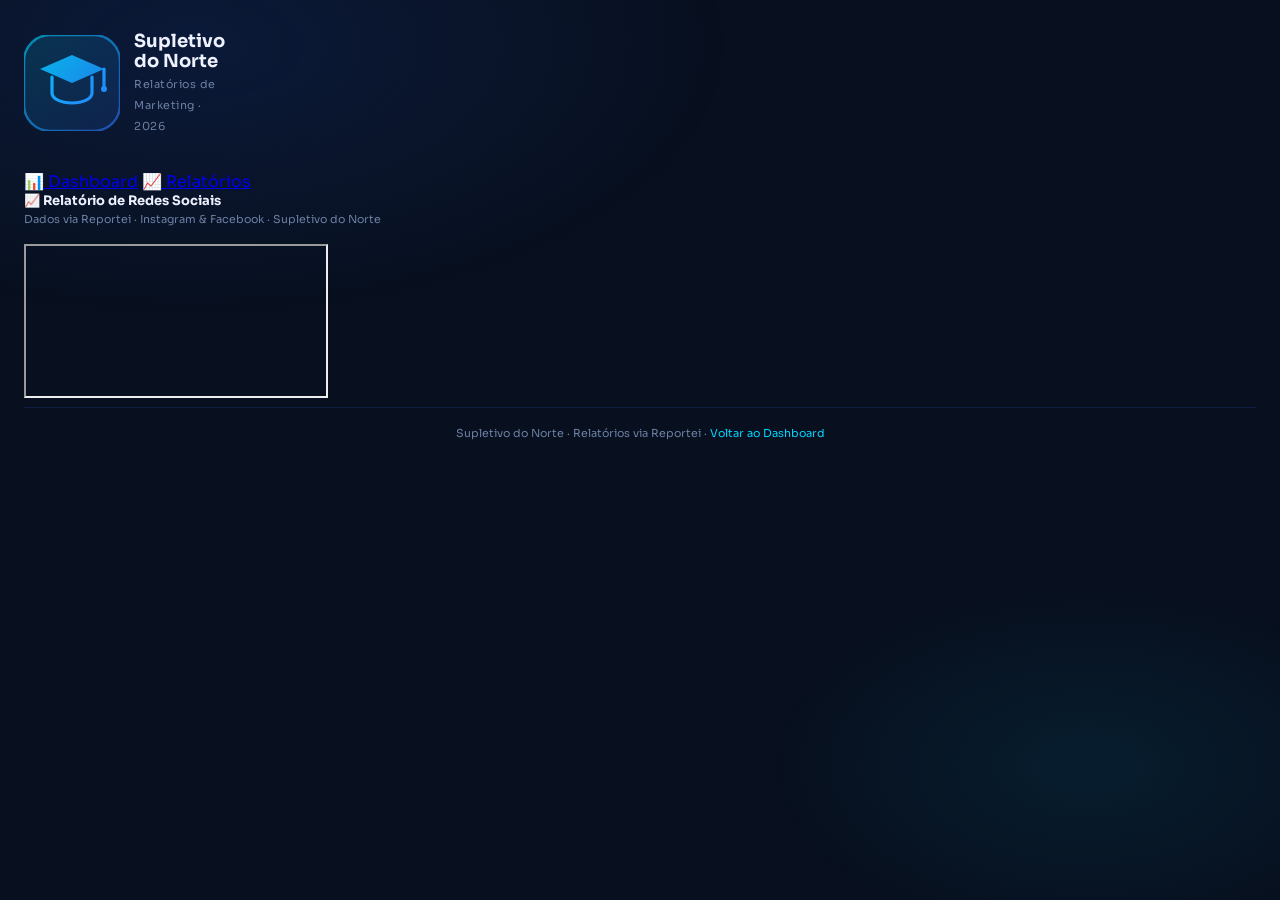
==== relatorios.html @ f7d4d09c "Create relatorios.html" ====
<!DOCTYPE html>
<html lang="pt-BR">
<head>
  <meta charset="UTF-8">
  <meta name="viewport" content="width=device-width, initial-scale=1.0">
  <title>Supletivo do Norte · Relatórios</title>
  <link rel="stylesheet" href="style.css">
</head>
<body>
<div class="container">

  <!-- ── HEADER ── -->
  <header class="anim d1">
    <div class="logo-area">
      <svg class="logo-mark" viewBox="0 0 48 48" fill="none" xmlns="http://www.w3.org/2000/svg">
        <defs>
          <linearGradient id="lg1" x1="0" y1="0" x2="48" y2="48" gradientUnits="userSpaceOnUse">
            <stop offset="0%" stop-color="#00d4ff"/>
            <stop offset="100%" stop-color="#2d6ef5"/>
          </linearGradient>
        </defs>
        <rect width="48" height="48" rx="13" fill="url(#lg1)" opacity="0.15"/>
        <rect width="48" height="48" rx="13" fill="none" stroke="url(#lg1)" stroke-width="1.2" opacity="0.6"/>
        <path d="M24 10L8 17l16 7 16-7-16-7z" fill="url(#lg1)" opacity="0.9"/>
        <path d="M14 21v8c0 2.8 4.5 5 10 5s10-2.2 10-5v-8" stroke="url(#lg1)" stroke-width="1.6" fill="none" stroke-linecap="round"/>
        <line x1="40" y1="17" x2="40" y2="26" stroke="url(#lg1)" stroke-width="1.6" stroke-linecap="round"/>
        <circle cx="40" cy="27" r="1.5" fill="url(#lg1)"/>
      </svg>
      <div class="logo-text">
        <h1>Supletivo do Norte</h1>
        <span>Relatórios de Marketing · 2026</span>
      </div>
    </div>
  </header>

  <!-- ── NAV ── -->
  <nav class="main-nav anim d2">
    <a href="index.html" class="nav-link">📊 Dashboard</a>
    <a href="relatorios.html" class="nav-link active">📈 Relatórios</a>
  </nav>

  <!-- ── REPORTEI ── -->
  <div class="report-card anim d3">
    <div class="report-card-header">
      <div class="chart-title">📈 Relatório de Redes Sociais</div>
      <div class="chart-sub">Dados via Reportei · Instagram & Facebook · Supletivo do Norte</div>
    </div>
    <div class="report-iframe-wrap">
      <iframe
        title="Relatório Supletivo do Norte"
        src="https://app.reportei.com/embed/76V9Ya5YfQpvOkSsnW2mDBTiqnesYghi"
        allowfullscreen
        loading="lazy"
      ></iframe>
    </div>
  </div>

  <footer>
    Supletivo do Norte · Relatórios via Reportei ·
    <a href="index.html">Voltar ao Dashboard</a>
  </footer>

</div>
</body>
</html>
---- style.css ----
@import url('https://fonts.googleapis.com/css2?family=Sora:wght@300;400;600;700;800&family=JetBrains+Mono:wght@400;600&display=swap');

:root {
  --navy:        #08101f;
  --navy-mid:    #0d1c36;
  --navy-light:  #162a50;
  --blue:        #1e4fc2;
  --blue-bright: #2d6ef5;
  --accent:      #00d4ff;
  --accent2:     #f5a623;
  --green:       #00c96b;
  --red:         #ff4757;
  --white:       #eef2ff;
  --muted:       #6b7fa3;
  --card-bg:     #0c1a32;
  --card-border: rgba(45,110,245,0.15);
  --radius:      16px;
  --radius-sm:   10px;
}

*, *::before, *::after { box-sizing: border-box; margin: 0; padding: 0; }

body {
  background: var(--navy);
  color: var(--white);
  font-family: 'Sora', sans-serif;
  min-height: 100vh;
  overflow-x: hidden;
}

body::before {
  content: '';
  position: fixed;
  inset: 0;
  background:
    radial-gradient(ellipse 70% 50% at 15% 5%,  rgba(30,79,194,0.16) 0%, transparent 60%),
    radial-gradient(ellipse 50% 40% at 85% 85%,  rgba(0,212,255,0.07) 0%, transparent 50%);
  pointer-events: none;
  z-index: 0;
}

/* ── LAYOUT ── */
.container {
  max-width: 1300px;
  margin: 0 auto;
  padding: 32px 24px;
  position: relative;
  z-index: 1;
}

/* ── HEADER ── */
header {
  display: flex;
  align-items: center;
  justify-content: space-between;
  margin-bottom: 36px;
  flex-wrap: wrap;
  gap: 16px;
}

.logo-area {
  display: flex;
  align-items: center;
  gap: 14px;
}

.logo-icon {
  width: 48px;
  height: 48px;
  background: linear-gradient(135deg, var(--blue), var(--accent));
  border-radius: 13px;
  display: flex;
  align-items: center;
  justify-content: center;
  font-size: 18px;
  font-weight: 800;
  color: #fff;
  letter-spacing: -1px;
  box-shadow: 0 0 22px rgba(0,212,255,0.25);
  flex-shrink: 0;
}

.logo-text h1 {
  font-size: 18px;
  font-weight: 700;
  line-height: 1.1;
}

.logo-text span {
  font-size: 11px;
  color: var(--muted);
  font-weight: 400;
  letter-spacing: 0.5px;
}

.header-right {
  display: flex;
  align-items: center;
  gap: 10px;
  flex-wrap: wrap;
}

.last-update {
  font-family: 'JetBrains Mono', monospace;
  font-size: 11px;
  color: var(--muted);
  background: var(--card-bg);
  border: 1px solid var(--card-border);
  padding: 7px 13px;
  border-radius: 8px;
}

.loading-badge {
  font-size: 11px;
  background: rgba(0,212,255,0.1);
  color: var(--accent);
  border: 1px solid rgba(0,212,255,0.28);
  padding: 6px 12px;
  border-radius: 20px;
  display: none;
}
.loading-badge.show { display: block; }

.error-msg {
  background: rgba(255,71,87,0.08);
  border: 1px solid rgba(255,71,87,0.3);
  color: var(--red);
  padding: 14px 20px;
  border-radius: var(--radius-sm);
  font-size: 13px;
  margin-bottom: 20px;
  display: none;
}

/* ── HERO KPIs (provas em destaque) ── */
.hero-kpis {
  display: grid;
  grid-template-columns: 1.6fr 1fr 1fr;
  gap: 18px;
  margin-bottom: 24px;
}

@media (max-width: 900px)  { .hero-kpis { grid-template-columns: 1fr 1fr; } }
@media (max-width: 520px)  { .hero-kpis { grid-template-columns: 1fr; } }

.hero-card {
  background: var(--card-bg);
  border: 1px solid var(--card-border);
  border-radius: var(--radius);
  padding: 28px 26px;
  position: relative;
  overflow: hidden;
  transition: transform .2s, border-color .2s;
}

.hero-card:hover {
  transform: translateY(-2px);
  border-color: rgba(45,110,245,0.32);
}

.hero-card.primary {
  border-color: rgba(0,212,255,0.28);
}

.hero-card.primary::before {
  content: '';
  position: absolute;
  inset: 0;
  background: radial-gradient(ellipse 80% 60% at 10% 20%, rgba(0,212,255,0.06) 0%, transparent 70%);
  pointer-events: none;
}

.hero-card.primary::after {
  content: '';
  position: absolute;
  top: 0; left: 0; right: 0;
  height: 2px;
  background: linear-gradient(90deg, var(--accent), var(--blue-bright));
}

.hero-icon {
  font-size: 22px;
  margin-bottom: 14px;
  display: block;
}

.hero-label {
  font-size: 10px;
  color: var(--muted);
  text-transform: uppercase;
  letter-spacing: 1px;
  font-weight: 700;
  margin-bottom: 6px;
}

.hero-value {
  font-family: 'JetBrains Mono', monospace;
  font-size: 42px;
  font-weight: 700;
  color: var(--white);
  line-height: 1;
  margin-bottom: 10px;
}

.hero-card.primary .hero-value {
  font-size: 52px;
  color: var(--accent);
}

.hero-meta {
  display: flex;
  align-items: center;
  gap: 8px;
  flex-wrap: wrap;
}

.hero-sub {
  font-size: 11px;
  color: var(--muted);
  font-family: 'JetBrains Mono', monospace;
}

.delta {
  font-size: 11px;
  font-weight: 600;
  font-family: 'JetBrains Mono', monospace;
  display: inline-flex;
  align-items: center;
  gap: 2px;
  padding: 2px 8px;
  border-radius: 20px;
}

.delta-up   { background: rgba(0,201,107,0.12); color: var(--green); }
.delta-down { background: rgba(255,71,87,0.12);  color: var(--red); }
.delta-flat { background: rgba(245,166,35,0.12); color: var(--accent2); }

/* ── SECONDARY KPIs ── */
.secondary-kpis {
  display: grid;
  grid-template-columns: repeat(4, 1fr);
  gap: 14px;
  margin-bottom: 24px;
}

@media (max-width: 900px) { .secondary-kpis { grid-template-columns: repeat(2, 1fr); } }
@media (max-width: 480px) { .secondary-kpis { grid-template-columns: 1fr; } }

.sec-card {
  background: var(--card-bg);
  border: 1px solid var(--card-border);
  border-radius: var(--radius);
  padding: 20px;
  transition: transform .2s, border-color .2s;
}

.sec-card:hover {
  transform: translateY(-2px);
  border-color: rgba(45,110,245,0.3);
}

.sec-icon  { font-size: 16px; margin-bottom: 10px; display: block; }
.sec-label { font-size: 10px; color: var(--muted); text-transform: uppercase; letter-spacing: .8px; font-weight: 600; margin-bottom: 6px; }
.sec-value { font-family: 'JetBrains Mono', monospace; font-size: 22px; font-weight: 700; color: var(--white); line-height: 1; margin-bottom: 4px; }
.sec-sub   { font-size: 10px; color: var(--muted); }

/* ── RESUMO ANUAL (sem barra) ── */
.annual-summary {
  background: var(--card-bg);
  border: 1px solid var(--card-border);
  border-radius: var(--radius);
  padding: 22px 28px;
  margin-bottom: 24px;
  display: flex;
  gap: 40px;
  flex-wrap: wrap;
  align-items: center;
}

.annual-title {
  font-size: 11px;
  color: var(--muted);
  text-transform: uppercase;
  letter-spacing: 1px;
  font-weight: 700;
  margin-bottom: 2px;
}

.annual-stat {
  display: flex;
  flex-direction: column;
  gap: 2px;
}

.annual-stat-val {
  font-family: 'JetBrains Mono', monospace;
  font-size: 20px;
  font-weight: 700;
  color: var(--white);
}

.annual-stat-lbl {
  font-size: 10px;
  color: var(--muted);
  font-weight: 500;
}

.annual-divider {
  width: 1px;
  height: 36px;
  background: var(--card-border);
}

/* ── CHARTS ── */
.charts-row {
  display: grid;
  grid-template-columns: 2fr 1fr;
  gap: 18px;
  margin-bottom: 22px;
}

@media (max-width: 900px) { .charts-row { grid-template-columns: 1fr; } }

.charts-row-2 {
  display: grid;
  grid-template-columns: 1fr 1fr;
  gap: 18px;
  margin-bottom: 22px;
}

@media (max-width: 768px) { .charts-row-2 { grid-template-columns: 1fr; } }

.chart-card {
  background: var(--card-bg);
  border: 1px solid var(--card-border);
  border-radius: var(--radius);
  padding: 24px;
}

.chart-title { font-size: 13px; font-weight: 700; margin-bottom: 3px; }
.chart-sub   { font-size: 11px; color: var(--muted); margin-bottom: 18px; }

/* ── TABLE ── */
.table-card {
  background: var(--card-bg);
  border: 1px solid var(--card-border);
  border-radius: var(--radius);
  overflow: hidden;
  margin-bottom: 22px;
}

.table-header-area {
  padding: 20px 24px 16px;
  border-bottom: 1px solid var(--card-border);
}

table {
  width: 100%;
  border-collapse: collapse;
  font-size: 12px;
}

thead th {
  background: rgba(45,110,245,0.07);
  padding: 11px 18px;
  text-align: left;
  font-size: 9px;
  font-weight: 700;
  color: var(--muted);
  text-transform: uppercase;
  letter-spacing: .9px;
}

tbody tr {
  border-bottom: 1px solid rgba(255,255,255,0.035);
  transition: background .12s;
}

tbody tr:hover { background: rgba(45,110,245,0.055); }
tbody tr:last-child { border-bottom: none; }

tbody td {
  padding: 12px 18px;
  color: var(--white);
  font-family: 'JetBrains Mono', monospace;
  font-size: 12px;
}

td.periodo-cell {
  font-family: 'Sora', sans-serif;
  font-size: 11px;
  color: var(--muted);
}

.badge-var {
  display: inline-block;
  padding: 2px 8px;
  border-radius: 20px;
  font-size: 10px;
  font-weight: 700;
  font-family: 'JetBrains Mono', monospace;
}

/* ── SAZONALIDADE ── */
.alert-sazo {
  background: rgba(245,166,35,0.08);
  border: 1px solid rgba(245,166,35,0.35);
  border-radius: var(--radius-sm);
  padding: 14px 20px;
  margin-bottom: 20px;
  display: none;
  align-items: center;
  gap: 12px;
}

.alert-sazo.show { display: flex; }

.sazo-grid {
  display: grid;
  grid-template-columns: repeat(3, 1fr);
  gap: 12px;
  margin-bottom: 24px;
}

@media (max-width: 768px) { .sazo-grid { grid-template-columns: 1fr; } }

.sazo-card {
  background: var(--card-bg);
  border: 1px solid var(--card-border);
  border-radius: var(--radius-sm);
  padding: 18px;
  display: flex;
  gap: 12px;
  align-items: flex-start;
}

.sazo-icon { font-size: 20px; flex-shrink: 0; margin-top: 1px; }
.sazo-content h4 { font-size: 12px; font-weight: 700; margin-bottom: 4px; }
.sazo-content p  { font-size: 10px; color: var(--muted); line-height: 1.55; }

/* ── FOOTER ── */
footer {
  text-align: center;
  padding: 18px;
  color: var(--muted);
  font-size: 11px;
  border-top: 1px solid var(--card-border);
  margin-top: 4px;
}

footer a { color: var(--accent); text-decoration: none; }
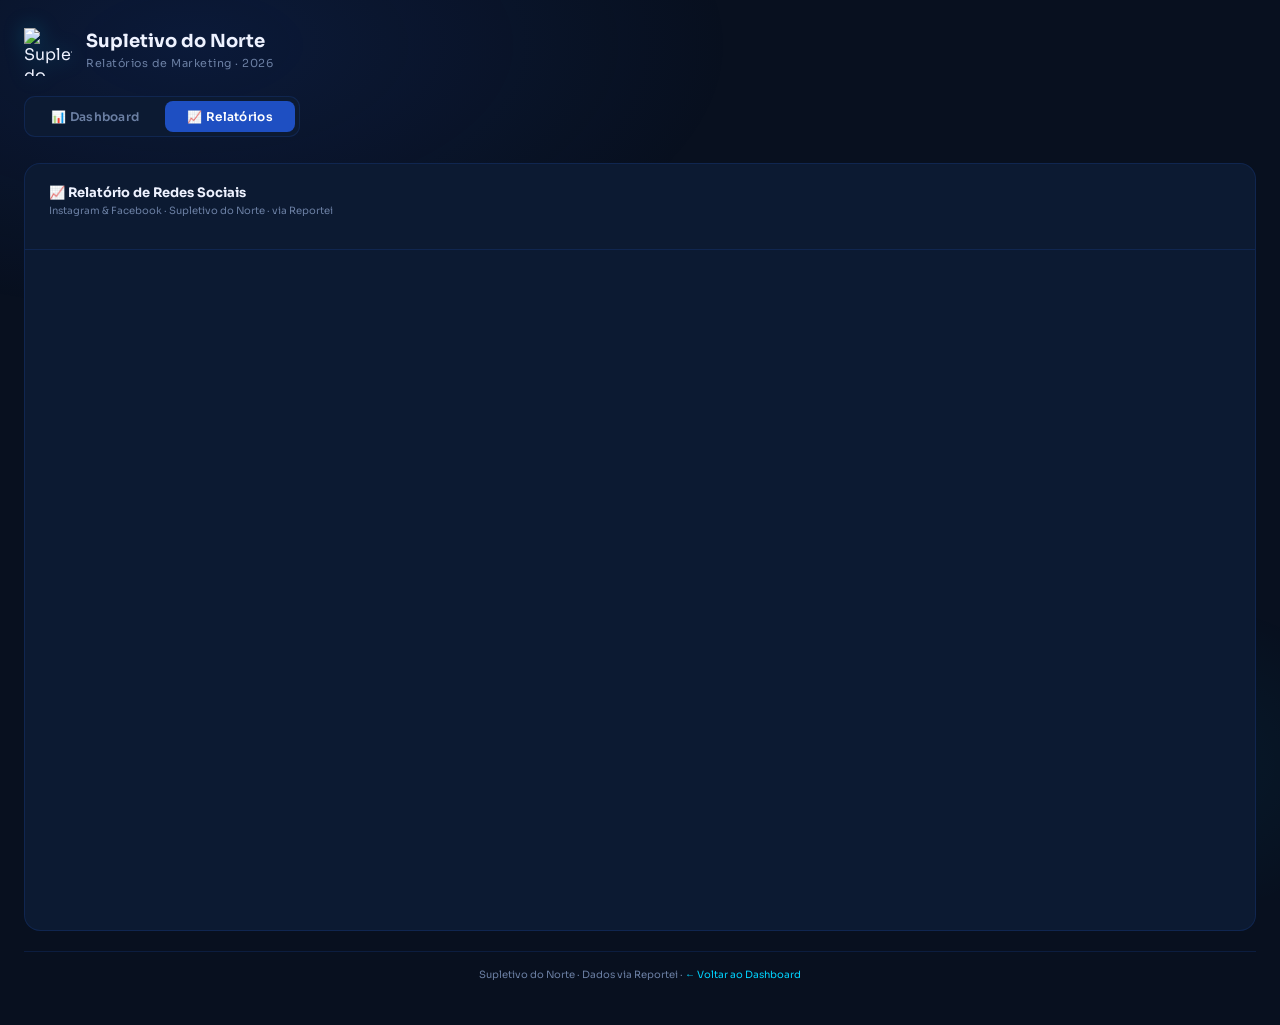
==== commit 3bc68fbe: "Update relatorios.html" ====
--- a/relatorios.html
+++ b/relatorios.html
@@ -6,26 +6,13 @@
   <title>Supletivo do Norte · Relatórios</title>
   <link rel="stylesheet" href="style.css">
 </head>
-<body>
+<body class="light">
 <div class="container">
 
   <!-- ── HEADER ── -->
   <header class="anim d1">
     <div class="logo-area">
-      <svg class="logo-mark" viewBox="0 0 48 48" fill="none" xmlns="http://www.w3.org/2000/svg">
-        <defs>
-          <linearGradient id="lg1" x1="0" y1="0" x2="48" y2="48" gradientUnits="userSpaceOnUse">
-            <stop offset="0%" stop-color="#00d4ff"/>
-            <stop offset="100%" stop-color="#2d6ef5"/>
-          </linearGradient>
-        </defs>
-        <rect width="48" height="48" rx="13" fill="url(#lg1)" opacity="0.15"/>
-        <rect width="48" height="48" rx="13" fill="none" stroke="url(#lg1)" stroke-width="1.2" opacity="0.6"/>
-        <path d="M24 10L8 17l16 7 16-7-16-7z" fill="url(#lg1)" opacity="0.9"/>
-        <path d="M14 21v8c0 2.8 4.5 5 10 5s10-2.2 10-5v-8" stroke="url(#lg1)" stroke-width="1.6" fill="none" stroke-linecap="round"/>
-        <line x1="40" y1="17" x2="40" y2="26" stroke="url(#lg1)" stroke-width="1.6" stroke-linecap="round"/>
-        <circle cx="40" cy="27" r="1.5" fill="url(#lg1)"/>
-      </svg>
+      <img src="logo.png" alt="Supletivo do Norte" class="logo-img">
       <div class="logo-text">
         <h1>Supletivo do Norte</h1>
         <span>Relatórios de Marketing · 2026</span>
@@ -39,11 +26,11 @@
     <a href="relatorios.html" class="nav-link active">📈 Relatórios</a>
   </nav>
 
-  <!-- ── REPORTEI ── -->
+  <!-- ── REPORTEI EMBED ── -->
   <div class="report-card anim d3">
     <div class="report-card-header">
       <div class="chart-title">📈 Relatório de Redes Sociais</div>
-      <div class="chart-sub">Dados via Reportei · Instagram & Facebook · Supletivo do Norte</div>
+      <div class="chart-sub">Instagram & Facebook · Supletivo do Norte · via Reportei</div>
     </div>
     <div class="report-iframe-wrap">
       <iframe
@@ -56,8 +43,8 @@
   </div>
 
   <footer>
-    Supletivo do Norte · Relatórios via Reportei ·
-    <a href="index.html">Voltar ao Dashboard</a>
+    Supletivo do Norte · Dados via Reportei ·
+    <a href="index.html">← Voltar ao Dashboard</a>
   </footer>
 
 </div>
--- a/style.css
+++ b/style.css
@@ -39,23 +39,76 @@
   z-index: 0;
 }
 
-/* ── LAYOUT ── */
 .container {
   max-width: 1300px;
   margin: 0 auto;
-  padding: 32px 24px;
+  padding: 28px 24px;
   position: relative;
   z-index: 1;
 }
 
+/* ── ANIMATIONS ── */
+@keyframes fadeSlideUp {
+  from { opacity: 0; transform: translateY(18px); }
+  to   { opacity: 1; transform: translateY(0); }
+}
+@keyframes borderGlow {
+  0%, 100% { box-shadow: 0 0 10px rgba(0,212,255,0.08); }
+  50%       { box-shadow: 0 0 28px rgba(0,212,255,0.28); }
+}
+@keyframes fadeIn {
+  from { opacity: 0; }
+  to   { opacity: 1; }
+}
+
+.anim { animation: fadeSlideUp .55s cubic-bezier(.22,.68,0,1.2) both; opacity: 0; }
+.d1  { animation-delay: .05s; }
+.d2  { animation-delay: .13s; }
+.d3  { animation-delay: .21s; }
+.d4  { animation-delay: .29s; }
+.d5  { animation-delay: .37s; }
+.d6  { animation-delay: .45s; }
+.d7  { animation-delay: .53s; }
+.d8  { animation-delay: .61s; }
+.d9  { animation-delay: .69s; }
+
+/* ── NAV ── */
+.main-nav {
+  display: flex;
+  gap: 4px;
+  background: var(--card-bg);
+  border: 1px solid var(--card-border);
+  border-radius: 11px;
+  padding: 4px;
+  margin-bottom: 26px;
+  width: fit-content;
+}
+
+.nav-link {
+  padding: 8px 22px;
+  border-radius: 8px;
+  text-decoration: none;
+  color: var(--muted);
+  font-size: 12px;
+  font-weight: 600;
+  transition: all .2s;
+  letter-spacing: .3px;
+  display: flex;
+  align-items: center;
+  gap: 7px;
+}
+
+.nav-link:hover { color: var(--white); background: rgba(45,110,245,0.1); }
+.nav-link.active { background: var(--blue); color: #fff; }
+
 /* ── HEADER ── */
 header {
   display: flex;
   align-items: center;
   justify-content: space-between;
-  margin-bottom: 36px;
+  margin-bottom: 20px;
   flex-wrap: wrap;
-  gap: 16px;
+  gap: 14px;
 }
 
 .logo-area {
@@ -64,41 +117,26 @@
   gap: 14px;
 }
 
-.logo-icon {
+/* Logo SVG monograma */
+.logo-mark {
   width: 48px;
   height: 48px;
-  background: linear-gradient(135deg, var(--blue), var(--accent));
-  border-radius: 13px;
-  display: flex;
-  align-items: center;
-  justify-content: center;
-  font-size: 18px;
-  font-weight: 800;
-  color: #fff;
-  letter-spacing: -1px;
-  box-shadow: 0 0 22px rgba(0,212,255,0.25);
   flex-shrink: 0;
-}
-
-.logo-text h1 {
-  font-size: 18px;
-  font-weight: 700;
-  line-height: 1.1;
-}
-
-.logo-text span {
-  font-size: 11px;
-  color: var(--muted);
-  font-weight: 400;
-  letter-spacing: 0.5px;
-}
-
-.header-right {
-  display: flex;
-  align-items: center;
-  gap: 10px;
-  flex-wrap: wrap;
-}
+  filter: drop-shadow(0 0 12px rgba(0,212,255,0.3));
+}
+
+/* Se tiver imagem real, use .logo-img */
+.logo-img {
+  width: 48px;
+  height: 48px;
+  object-fit: contain;
+  filter: drop-shadow(0 0 10px rgba(0,212,255,0.25));
+}
+
+.logo-text h1 { font-size: 18px; font-weight: 700; line-height: 1.1; }
+.logo-text span { font-size: 11px; color: var(--muted); font-weight: 400; letter-spacing: .5px; }
+
+.header-right { display: flex; align-items: center; gap: 10px; flex-wrap: wrap; }
 
 .last-update {
   font-family: 'JetBrains Mono', monospace;
@@ -132,36 +170,62 @@
   display: none;
 }
 
-/* ── HERO KPIs (provas em destaque) ── */
+/* ── BARRA MENSAL ── */
+.month-bar {
+  background: rgba(0,212,255,0.04);
+  border: 1px solid rgba(0,212,255,0.1);
+  border-radius: 10px;
+  padding: 10px 20px;
+  margin-bottom: 22px;
+  display: flex;
+  align-items: center;
+  gap: 20px;
+  flex-wrap: wrap;
+  font-size: 11px;
+}
+
+.month-bar-label {
+  font-weight: 700;
+  color: var(--accent);
+  font-size: 10px;
+  text-transform: uppercase;
+  letter-spacing: 1px;
+  flex-shrink: 0;
+  padding: 3px 10px;
+  background: rgba(0,212,255,0.1);
+  border-radius: 20px;
+}
+
+.mb-sep { width: 1px; height: 14px; background: var(--card-border); }
+
+.mb-item { display: flex; align-items: center; gap: 5px; color: var(--muted); font-size: 11px; }
+.mb-item strong { color: var(--white); font-family: 'JetBrains Mono', monospace; font-weight: 600; font-size: 12px; }
+
+/* ── HERO KPIs ── */
 .hero-kpis {
   display: grid;
   grid-template-columns: 1.6fr 1fr 1fr;
-  gap: 18px;
-  margin-bottom: 24px;
-}
-
-@media (max-width: 900px)  { .hero-kpis { grid-template-columns: 1fr 1fr; } }
-@media (max-width: 520px)  { .hero-kpis { grid-template-columns: 1fr; } }
+  gap: 16px;
+  margin-bottom: 20px;
+}
+@media (max-width: 900px) { .hero-kpis { grid-template-columns: 1fr 1fr; } }
+@media (max-width: 520px) { .hero-kpis { grid-template-columns: 1fr; } }
 
 .hero-card {
   background: var(--card-bg);
   border: 1px solid var(--card-border);
   border-radius: var(--radius);
-  padding: 28px 26px;
+  padding: 26px 24px;
   position: relative;
   overflow: hidden;
   transition: transform .2s, border-color .2s;
 }
-
-.hero-card:hover {
-  transform: translateY(-2px);
-  border-color: rgba(45,110,245,0.32);
-}
+.hero-card:hover { transform: translateY(-2px); border-color: rgba(45,110,245,0.32); }
 
 .hero-card.primary {
-  border-color: rgba(0,212,255,0.28);
-}
-
+  border-color: rgba(0,212,255,0.3);
+  animation: fadeSlideUp .55s cubic-bezier(.22,.68,0,1.2) .05s both, borderGlow 3.5s ease-in-out 1.2s infinite;
+}
 .hero-card.primary::before {
   content: '';
   position: absolute;
@@ -169,7 +233,6 @@
   background: radial-gradient(ellipse 80% 60% at 10% 20%, rgba(0,212,255,0.06) 0%, transparent 70%);
   pointer-events: none;
 }
-
 .hero-card.primary::after {
   content: '';
   position: absolute;
@@ -178,59 +241,20 @@
   background: linear-gradient(90deg, var(--accent), var(--blue-bright));
 }
 
-.hero-icon {
-  font-size: 22px;
-  margin-bottom: 14px;
-  display: block;
-}
-
-.hero-label {
-  font-size: 10px;
-  color: var(--muted);
-  text-transform: uppercase;
-  letter-spacing: 1px;
-  font-weight: 700;
-  margin-bottom: 6px;
-}
-
-.hero-value {
+.hero-icon { font-size: 20px; margin-bottom: 12px; display: block; }
+.hero-label { font-size: 9px; color: var(--muted); text-transform: uppercase; letter-spacing: 1px; font-weight: 700; margin-bottom: 6px; }
+.hero-value { font-family: 'JetBrains Mono', monospace; font-size: 40px; font-weight: 700; color: var(--white); line-height: 1; margin-bottom: 8px; }
+.hero-card.primary .hero-value { font-size: 50px; color: var(--accent); }
+
+.hero-meta { display: flex; align-items: center; gap: 8px; flex-wrap: wrap; }
+.hero-sub { font-size: 10px; color: var(--muted); font-family: 'JetBrains Mono', monospace; }
+
+.delta {
+  font-size: 10px; font-weight: 700;
   font-family: 'JetBrains Mono', monospace;
-  font-size: 42px;
-  font-weight: 700;
-  color: var(--white);
-  line-height: 1;
-  margin-bottom: 10px;
-}
-
-.hero-card.primary .hero-value {
-  font-size: 52px;
-  color: var(--accent);
-}
-
-.hero-meta {
-  display: flex;
-  align-items: center;
-  gap: 8px;
-  flex-wrap: wrap;
-}
-
-.hero-sub {
-  font-size: 11px;
-  color: var(--muted);
-  font-family: 'JetBrains Mono', monospace;
-}
-
-.delta {
-  font-size: 11px;
-  font-weight: 600;
-  font-family: 'JetBrains Mono', monospace;
-  display: inline-flex;
-  align-items: center;
-  gap: 2px;
-  padding: 2px 8px;
-  border-radius: 20px;
-}
-
+  display: inline-flex; align-items: center; gap: 2px;
+  padding: 2px 7px; border-radius: 20px;
+}
 .delta-up   { background: rgba(0,201,107,0.12); color: var(--green); }
 .delta-down { background: rgba(255,71,87,0.12);  color: var(--red); }
 .delta-flat { background: rgba(245,166,35,0.12); color: var(--accent2); }
@@ -239,10 +263,9 @@
 .secondary-kpis {
   display: grid;
   grid-template-columns: repeat(4, 1fr);
-  gap: 14px;
-  margin-bottom: 24px;
-}
-
+  gap: 13px;
+  margin-bottom: 20px;
+}
 @media (max-width: 900px) { .secondary-kpis { grid-template-columns: repeat(2, 1fr); } }
 @media (max-width: 480px) { .secondary-kpis { grid-template-columns: 1fr; } }
 
@@ -250,202 +273,179 @@
   background: var(--card-bg);
   border: 1px solid var(--card-border);
   border-radius: var(--radius);
-  padding: 20px;
+  padding: 18px;
   transition: transform .2s, border-color .2s;
 }
-
-.sec-card:hover {
-  transform: translateY(-2px);
-  border-color: rgba(45,110,245,0.3);
-}
-
-.sec-icon  { font-size: 16px; margin-bottom: 10px; display: block; }
-.sec-label { font-size: 10px; color: var(--muted); text-transform: uppercase; letter-spacing: .8px; font-weight: 600; margin-bottom: 6px; }
-.sec-value { font-family: 'JetBrains Mono', monospace; font-size: 22px; font-weight: 700; color: var(--white); line-height: 1; margin-bottom: 4px; }
+.sec-card:hover { transform: translateY(-2px); border-color: rgba(45,110,245,0.3); }
+
+.sec-icon  { font-size: 15px; margin-bottom: 9px; display: block; }
+.sec-label { font-size: 9px; color: var(--muted); text-transform: uppercase; letter-spacing: .8px; font-weight: 600; margin-bottom: 5px; }
+.sec-value { font-family: 'JetBrains Mono', monospace; font-size: 21px; font-weight: 700; color: var(--white); line-height: 1; margin-bottom: 3px; }
 .sec-sub   { font-size: 10px; color: var(--muted); }
 
-/* ── RESUMO ANUAL (sem barra) ── */
+/* ── RESUMO ANUAL ── */
 .annual-summary {
   background: var(--card-bg);
   border: 1px solid var(--card-border);
   border-radius: var(--radius);
-  padding: 22px 28px;
-  margin-bottom: 24px;
-  display: flex;
-  gap: 40px;
+  padding: 18px 24px;
+  margin-bottom: 20px;
+  display: flex;
+  gap: 32px;
   flex-wrap: wrap;
   align-items: center;
 }
 
-.annual-title {
-  font-size: 11px;
-  color: var(--muted);
-  text-transform: uppercase;
-  letter-spacing: 1px;
-  font-weight: 700;
-  margin-bottom: 2px;
-}
-
-.annual-stat {
-  display: flex;
-  flex-direction: column;
-  gap: 2px;
-}
-
-.annual-stat-val {
-  font-family: 'JetBrains Mono', monospace;
-  font-size: 20px;
-  font-weight: 700;
-  color: var(--white);
-}
-
-.annual-stat-lbl {
-  font-size: 10px;
-  color: var(--muted);
-  font-weight: 500;
-}
-
-.annual-divider {
-  width: 1px;
-  height: 36px;
-  background: var(--card-border);
-}
+.annual-title { font-size: 10px; color: var(--muted); text-transform: uppercase; letter-spacing: 1px; font-weight: 700; }
+.annual-stat  { display: flex; flex-direction: column; gap: 2px; }
+.annual-stat-val { font-family: 'JetBrains Mono', monospace; font-size: 19px; font-weight: 700; color: var(--white); }
+.annual-stat-lbl { font-size: 9px; color: var(--muted); font-weight: 500; }
+.annual-divider  { width: 1px; height: 32px; background: var(--card-border); }
 
 /* ── CHARTS ── */
 .charts-row {
   display: grid;
   grid-template-columns: 2fr 1fr;
-  gap: 18px;
-  margin-bottom: 22px;
-}
-
+  gap: 16px;
+  margin-bottom: 18px;
+}
 @media (max-width: 900px) { .charts-row { grid-template-columns: 1fr; } }
 
 .charts-row-2 {
   display: grid;
   grid-template-columns: 1fr 1fr;
-  gap: 18px;
-  margin-bottom: 22px;
-}
-
+  gap: 16px;
+  margin-bottom: 18px;
+}
 @media (max-width: 768px) { .charts-row-2 { grid-template-columns: 1fr; } }
 
 .chart-card {
   background: var(--card-bg);
   border: 1px solid var(--card-border);
   border-radius: var(--radius);
-  padding: 24px;
-}
-
+  padding: 22px;
+}
 .chart-title { font-size: 13px; font-weight: 700; margin-bottom: 3px; }
-.chart-sub   { font-size: 11px; color: var(--muted); margin-bottom: 18px; }
-
-/* ── TABLE ── */
-.table-card {
+.chart-sub   { font-size: 10px; color: var(--muted); margin-bottom: 16px; }
+
+/* ── TABELA COLAPSÍVEL ── */
+details.table-collapsible {
   background: var(--card-bg);
   border: 1px solid var(--card-border);
   border-radius: var(--radius);
   overflow: hidden;
-  margin-bottom: 22px;
-}
-
-.table-header-area {
-  padding: 20px 24px 16px;
-  border-bottom: 1px solid var(--card-border);
-}
-
-table {
-  width: 100%;
-  border-collapse: collapse;
-  font-size: 12px;
-}
-
+  margin-bottom: 20px;
+}
+
+details.table-collapsible > summary {
+  list-style: none;
+  padding: 18px 24px;
+  cursor: pointer;
+  display: flex;
+  align-items: center;
+  justify-content: space-between;
+  user-select: none;
+  transition: background .15s;
+}
+details.table-collapsible > summary::-webkit-details-marker { display: none; }
+details.table-collapsible > summary:hover { background: rgba(45,110,245,0.05); }
+
+.sum-left { display: flex; flex-direction: column; gap: 2px; }
+.sum-left h3 { font-size: 13px; font-weight: 700; }
+.sum-left p  { font-size: 10px; color: var(--muted); }
+
+.sum-right { display: flex; align-items: center; gap: 10px; }
+.sum-badge { font-size: 10px; background: rgba(45,110,245,0.1); color: var(--blue-bright); border-radius: 20px; padding: 3px 10px; font-weight: 600; }
+.sum-arrow { font-size: 11px; color: var(--muted); transition: transform .25s; }
+details[open] .sum-arrow { transform: rotate(180deg); }
+
+.table-inner { border-top: 1px solid var(--card-border); overflow-x: auto; }
+
+table { width: 100%; border-collapse: collapse; font-size: 12px; }
 thead th {
-  background: rgba(45,110,245,0.07);
-  padding: 11px 18px;
+  background: rgba(45,110,245,0.06);
+  padding: 10px 16px;
   text-align: left;
-  font-size: 9px;
-  font-weight: 700;
-  color: var(--muted);
-  text-transform: uppercase;
-  letter-spacing: .9px;
-}
-
-tbody tr {
-  border-bottom: 1px solid rgba(255,255,255,0.035);
-  transition: background .12s;
-}
-
+  font-size: 9px; font-weight: 700;
+  color: var(--muted); text-transform: uppercase; letter-spacing: .9px;
+}
+tbody tr { border-bottom: 1px solid rgba(255,255,255,0.03); transition: background .12s; }
 tbody tr:hover { background: rgba(45,110,245,0.055); }
 tbody tr:last-child { border-bottom: none; }
-
-tbody td {
-  padding: 12px 18px;
-  color: var(--white);
-  font-family: 'JetBrains Mono', monospace;
-  font-size: 12px;
-}
-
-td.periodo-cell {
-  font-family: 'Sora', sans-serif;
-  font-size: 11px;
-  color: var(--muted);
-}
+tbody td { padding: 11px 16px; color: var(--white); font-family: 'JetBrains Mono', monospace; font-size: 11px; }
+td.periodo-cell { font-family: 'Sora', sans-serif; font-size: 11px; color: var(--muted); }
 
 .badge-var {
   display: inline-block;
-  padding: 2px 8px;
-  border-radius: 20px;
-  font-size: 10px;
-  font-weight: 700;
+  padding: 2px 7px; border-radius: 20px;
+  font-size: 10px; font-weight: 700;
   font-family: 'JetBrains Mono', monospace;
 }
 
 /* ── SAZONALIDADE ── */
 .alert-sazo {
-  background: rgba(245,166,35,0.08);
-  border: 1px solid rgba(245,166,35,0.35);
+  background: rgba(245,166,35,0.07);
+  border: 1px solid rgba(245,166,35,0.3);
   border-radius: var(--radius-sm);
-  padding: 14px 20px;
-  margin-bottom: 20px;
+  padding: 12px 18px;
+  margin-bottom: 18px;
   display: none;
   align-items: center;
   gap: 12px;
 }
-
 .alert-sazo.show { display: flex; }
 
 .sazo-grid {
   display: grid;
   grid-template-columns: repeat(3, 1fr);
   gap: 12px;
-  margin-bottom: 24px;
-}
-
+  margin-bottom: 20px;
+}
 @media (max-width: 768px) { .sazo-grid { grid-template-columns: 1fr; } }
 
 .sazo-card {
   background: var(--card-bg);
   border: 1px solid var(--card-border);
   border-radius: var(--radius-sm);
-  padding: 18px;
-  display: flex;
-  gap: 12px;
+  padding: 16px;
+  display: flex;
+  gap: 10px;
   align-items: flex-start;
 }
-
-.sazo-icon { font-size: 20px; flex-shrink: 0; margin-top: 1px; }
-.sazo-content h4 { font-size: 12px; font-weight: 700; margin-bottom: 4px; }
+.sazo-icon { font-size: 18px; flex-shrink: 0; margin-top: 1px; }
+.sazo-content h4 { font-size: 11px; font-weight: 700; margin-bottom: 3px; }
 .sazo-content p  { font-size: 10px; color: var(--muted); line-height: 1.55; }
 
 /* ── FOOTER ── */
 footer {
   text-align: center;
-  padding: 18px;
+  padding: 16px;
   color: var(--muted);
-  font-size: 11px;
+  font-size: 10px;
   border-top: 1px solid var(--card-border);
   margin-top: 4px;
 }
-
 footer a { color: var(--accent); text-decoration: none; }
+
+/* ── RELATÓRIOS PAGE ── */
+.report-card {
+  background: var(--card-bg);
+  border: 1px solid var(--card-border);
+  border-radius: var(--radius);
+  overflow: hidden;
+  margin-bottom: 20px;
+}
+.report-card-header {
+  padding: 20px 24px 16px;
+  border-bottom: 1px solid var(--card-border);
+}
+.report-iframe-wrap {
+  padding: 0;
+  line-height: 0;
+}
+.report-iframe-wrap iframe {
+  width: 100%;
+  height: 680px;
+  border: none;
+  display: block;
+}
